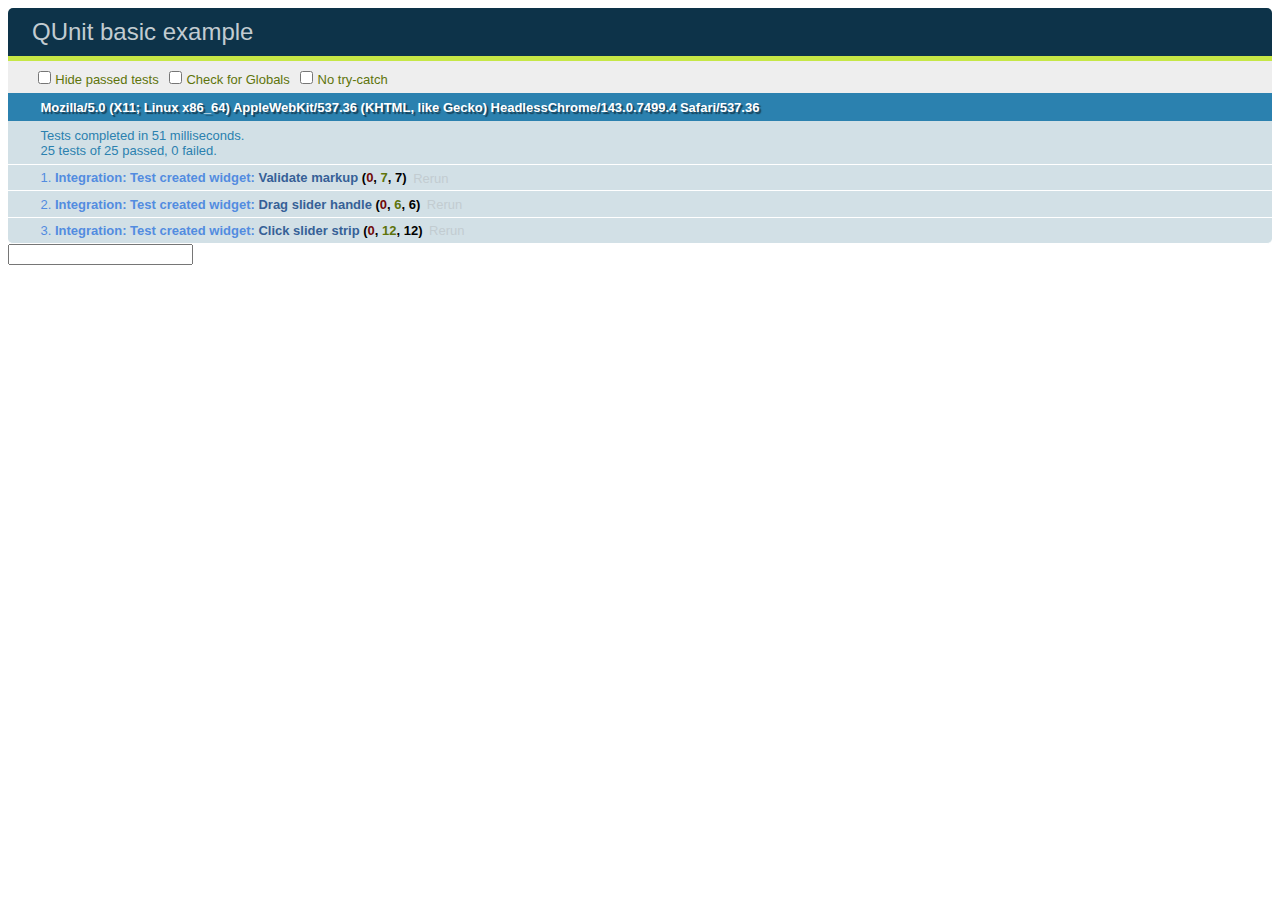
==== test/index.html @ be731c07 "Add some integration tests and slight refactor to allow access to confinePositionToLimit method outs" ====
<!DOCTYPE html>
<html>
    <head>
        <meta charset="utf-8">
        <title>QUnit basic example</title>
        <link rel="stylesheet" href="qunit/qunit.css">
        <link rel="stylesheet" href="../assets/css/slider.css">
    </head>
    <body>
        <div id="qunit"></div>
        <div id="qunit-fixture">
            <form method="post" action="">
                <input class="video-seek" type="text" aria-controls="video1">
            </form>
        </div>
        <script src="qunit/qunit.js"></script>
        <script src="../assets/js/jquery.min.js"></script>
        <script src="../assets/js/jquery.event.drag.js"></script>
        <script src="../assets/js/jquery.slider.js"></script>
        <script>
            (function() {
                // Declare some variables for reuse with test modules
                var $slider,
                    sliderClass = '.video-seek';

                module('Integration: Test created widget', {
                    setup: function() {
                        // Setup default slider for the following tests
                        $slider = $(sliderClass).slider();
                    }
                });
                test('Validate markup', function() {
                    deepEqual($(".slider").length, 1, "Slider wrapper exists.");
                    deepEqual($(".slider-container").length, 1, "Slider container exists.");
                    deepEqual($(sliderClass + " + .slider-container").length, 1, "Slider container is directly after the original text box.")
                    deepEqual($(".slider-handle").length, 1, "Slider handle exists.");
                    deepEqual($(".slider-strip").length, 1, "Slider strip exists.");
                    deepEqual($(".slider-fill").length, 1, "Slider fill exists.");
                    deepEqual($(".slider-strip .slider-fill").length, 1, "Slider fill is within the slider strip.");
                });
                test('Drag slider handle', function() {
                    var evDragStart = $.Event('dragstart'),
                        evDrag = $.Event('drag'),
                        $sliderHandle = $(".slider-handle"),
                        dd = {},
                        dragX = [25, 500, -123, 4, 300, -500];

                    $.each(dragX, function(i, val){
                        dd.offsetX = evDrag.offsetX = val;
                        dd.offsetY = evDrag.offsetY = 5;

                        $sliderHandle.trigger(evDragStart, dd);
                        $sliderHandle.trigger(evDrag, dd);

                        deepEqual(
                            parseInt($sliderHandle.css('left'), 10),
                            $slider.slider('confinePositionToLimit', val, dd.limit),
                            "Slider handle in correct position when dragged " + val
                        );
                    });
                });
                test('Click slider strip', function() {
                    var ev = $.Event('mousedown'),
                        posX = [370, 23, 500, 152, 290, 874];

                    $.each(posX, function(i, val){
                        ev.offsetX = val;
                        ev.offsetY = 5;

                        $(".slider-strip").trigger(ev);

                        deepEqual($(".slider-handle").position().left, val, "Slider handle in correct position when clicked at " + val);
                        deepEqual(parseInt($(".slider-fill").css('width')), val, "Slider fill is correct width when clicked at " + val);
                    });
                });
            })();
        </script>
    </body>
</html>
---- test/qunit/qunit.css ----
/**
 * QUnit v1.9.0pre - A JavaScript Unit Testing Framework
 *
 * http://docs.jquery.com/QUnit
 *
 * Copyright (c) 2012 John Resig, Jörn Zaefferer
 * Dual licensed under the MIT (MIT-LICENSE.txt)
 * or GPL (GPL-LICENSE.txt) licenses.
 * Pulled Live from Git Tue Jul  3 09:20:01 UTC 2012
 * Last Commit: 1ebf587386dbbe259f363baa71eca20165cfed41
 */

/** Font Family and Sizes */

#qunit-tests, #qunit-header, #qunit-banner, #qunit-testrunner-toolbar, #qunit-userAgent, #qunit-testresult {
	font-family: "Helvetica Neue Light", "HelveticaNeue-Light", "Helvetica Neue", Calibri, Helvetica, Arial, sans-serif;
}

#qunit-testrunner-toolbar, #qunit-userAgent, #qunit-testresult, #qunit-tests li { font-size: small; }
#qunit-tests { font-size: smaller; }


/** Resets */

#qunit-tests, #qunit-tests ol, #qunit-header, #qunit-banner, #qunit-userAgent, #qunit-testresult {
	margin: 0;
	padding: 0;
}


/** Header */

#qunit-header {
	padding: 0.5em 0 0.5em 1em;

	color: #8699a4;
	background-color: #0d3349;

	font-size: 1.5em;
	line-height: 1em;
	font-weight: normal;

	border-radius: 5px 5px 0 0;
	-moz-border-radius: 5px 5px 0 0;
	-webkit-border-top-right-radius: 5px;
	-webkit-border-top-left-radius: 5px;
}

#qunit-header a {
	text-decoration: none;
	color: #c2ccd1;
}

#qunit-header a:hover,
#qunit-header a:focus {
	color: #fff;
}

#qunit-testrunner-toolbar label {
	display: inline-block;
	padding: 0 .5em 0 .1em;
}

#qunit-banner {
	height: 5px;
}

#qunit-testrunner-toolbar {
	padding: 0.5em 0 0.5em 2em;
	color: #5E740B;
	background-color: #eee;
}

#qunit-userAgent {
	padding: 0.5em 0 0.5em 2.5em;
	background-color: #2b81af;
	color: #fff;
	text-shadow: rgba(0, 0, 0, 0.5) 2px 2px 1px;
}


/** Tests: Pass/Fail */

#qunit-tests {
	list-style-position: inside;
}

#qunit-tests li {
	padding: 0.4em 0.5em 0.4em 2.5em;
	border-bottom: 1px solid #fff;
	list-style-position: inside;
}

#qunit-tests.hidepass li.pass, #qunit-tests.hidepass li.running  {
	display: none;
}

#qunit-tests li strong {
	cursor: pointer;
}

#qunit-tests li a {
	padding: 0.5em;
	color: #c2ccd1;
	text-decoration: none;
}
#qunit-tests li a:hover,
#qunit-tests li a:focus {
	color: #000;
}

#qunit-tests ol {
	margin-top: 0.5em;
	padding: 0.5em;

	background-color: #fff;

	border-radius: 5px;
	-moz-border-radius: 5px;
	-webkit-border-radius: 5px;
}

#qunit-tests table {
	border-collapse: collapse;
	margin-top: .2em;
}

#qunit-tests th {
	text-align: right;
	vertical-align: top;
	padding: 0 .5em 0 0;
}

#qunit-tests td {
	vertical-align: top;
}

#qunit-tests pre {
	margin: 0;
	white-space: pre-wrap;
	word-wrap: break-word;
}

#qunit-tests del {
	background-color: #e0f2be;
	color: #374e0c;
	text-decoration: none;
}

#qunit-tests ins {
	background-color: #ffcaca;
	color: #500;
	text-decoration: none;
}

/*** Test Counts */

#qunit-tests b.counts                       { color: black; }
#qunit-tests b.passed                       { color: #5E740B; }
#qunit-tests b.failed                       { color: #710909; }

#qunit-tests li li {
	padding: 5px;
	background-color: #fff;
	border-bottom: none;
	list-style-position: inside;
}

/*** Passing Styles */

#qunit-tests li li.pass {
	color: #3c510c;
	background-color: #fff;
	border-left: 10px solid #C6E746;
}

#qunit-tests .pass                          { color: #528CE0; background-color: #D2E0E6; }
#qunit-tests .pass .test-name               { color: #366097; }

#qunit-tests .pass .test-actual,
#qunit-tests .pass .test-expected           { color: #999999; }

#qunit-banner.qunit-pass                    { background-color: #C6E746; }

/*** Failing Styles */

#qunit-tests li li.fail {
	color: #710909;
	background-color: #fff;
	border-left: 10px solid #EE5757;
	white-space: pre;
}

#qunit-tests > li:last-child {
	border-radius: 0 0 5px 5px;
	-moz-border-radius: 0 0 5px 5px;
	-webkit-border-bottom-right-radius: 5px;
	-webkit-border-bottom-left-radius: 5px;
}

#qunit-tests .fail                          { color: #000000; background-color: #EE5757; }
#qunit-tests .fail .test-name,
#qunit-tests .fail .module-name             { color: #000000; }

#qunit-tests .fail .test-actual             { color: #EE5757; }
#qunit-tests .fail .test-expected           { color: green;   }

#qunit-banner.qunit-fail                    { background-color: #EE5757; }


/** Result */

#qunit-testresult {
	padding: 0.5em 0.5em 0.5em 2.5em;

	color: #2b81af;
	background-color: #D2E0E6;

	border-bottom: 1px solid white;
}
#qunit-testresult .module-name {
	font-weight: bold;
}

/** Fixture */

/*#qunit-fixture {
	position: absolute;
	top: -10000px;
	left: -10000px;
	width: 1000px;
	height: 1000px;
}*/
---- assets/css/slider.css ----
.slider-container {
    position: relative;
    padding: 5px;
}
.slider-strip,
.slider-handle {
    border: 1px solid #666;
    padding: 0;
}
.slider-strip {
    height: 10px;
    margin: 2px;

    -webkit-border-radius: 5px;
       -moz-border-radius: 5px;
            border-radius: 5px;

    background: #bbb; /* for non-css3 browsers */
    filter: progid:DXImageTransform.Microsoft.gradient(startColorstr='#aaaaaa', endColorstr='#cccccc');
    background: -webkit-gradient(linear, left top, left bottom, from(#aaa), to(#ccc));
    background: -moz-linear-gradient(top,  #aaa,  #ccc);
}
.slider-container .slider-handle {
    box-sizing: border-box;
    position: absolute;
    background: #ccc;
    color: inherit;
    cursor: move;
    line-height: 1;
    height: 16px;
    width: 16px;
    left: 0;

    -webkit-border-radius: 7px;
       -moz-border-radius: 7px;
            border-radius: 7px;

    background: #ddd; /* for non-css3 browsers */
    filter: progid:DXImageTransform.Microsoft.gradient(startColorstr='#ffffff', endColorstr='#cccccc');
    background: -webkit-gradient(linear, left top, left bottom, from(#fff), to(#ccc));
    background: -moz-linear-gradient(top,  #fff,  #ccc);
}
.slider-container .slider-handle span {
    visibility: hidden;
    position: absolute;
    left: -9999em;
}
.slider-fill {
    background: #1d9bd4;
    filter: progid:DXImageTransform.Microsoft.gradient(startColorstr='#1EA4E1', endColorstr='#1988BA');
    background: -webkit-gradient(linear, left top, left bottom, from(#1EA4E1), to(#1988BA));
    background: -moz-linear-gradient(top,  #1EA4E1,  #1988BA);
}
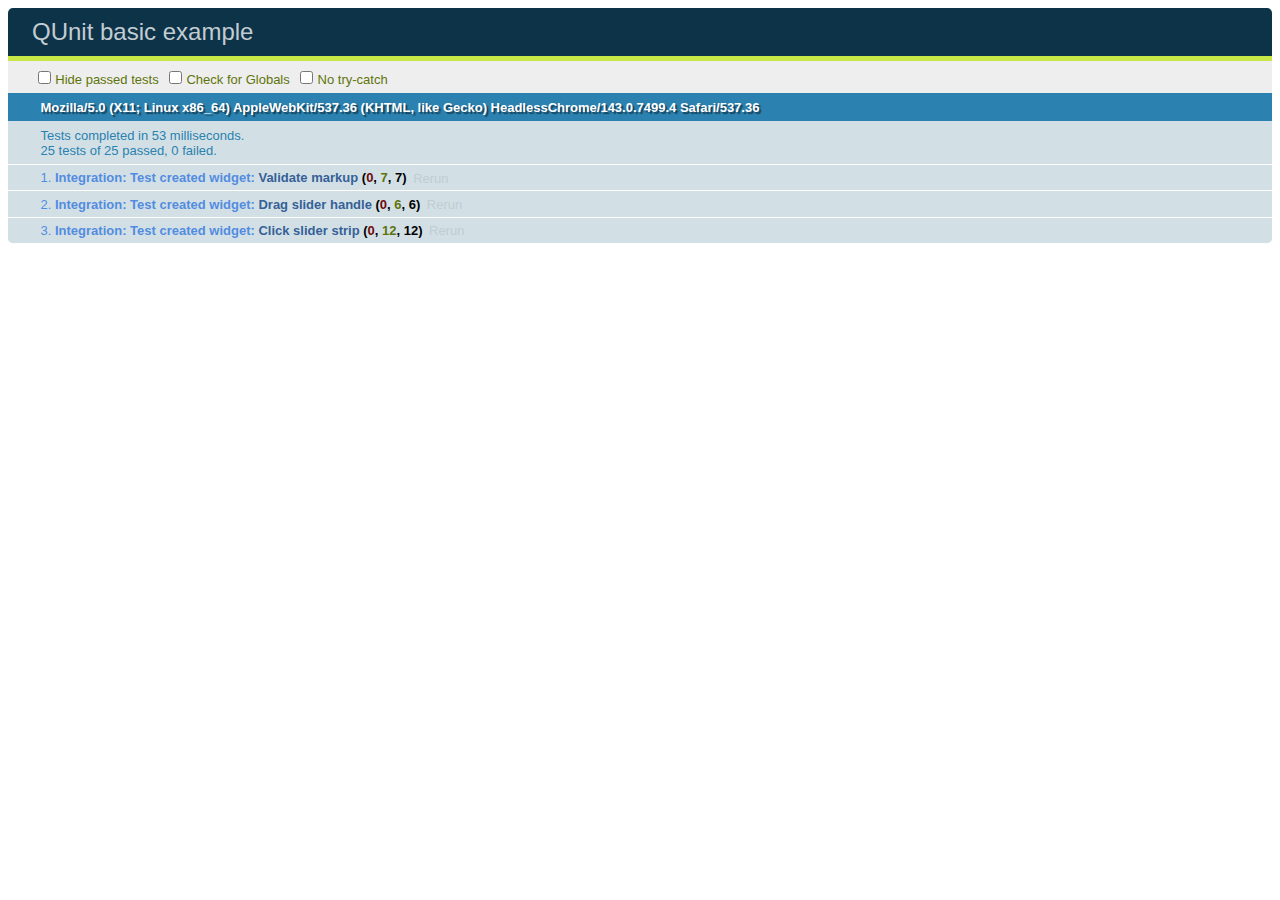
==== commit 21e37fc4: "Make tests more readable." ====
--- a/test/index.html
+++ b/test/index.html
@@ -30,32 +30,47 @@
                     }
                 });
                 test('Validate markup', function() {
-                    deepEqual($(".slider").length, 1, "Slider wrapper exists.");
-                    deepEqual($(".slider-container").length, 1, "Slider container exists.");
-                    deepEqual($(sliderClass + " + .slider-container").length, 1, "Slider container is directly after the original text box.")
-                    deepEqual($(".slider-handle").length, 1, "Slider handle exists.");
-                    deepEqual($(".slider-strip").length, 1, "Slider strip exists.");
-                    deepEqual($(".slider-fill").length, 1, "Slider fill exists.");
-                    deepEqual($(".slider-strip .slider-fill").length, 1, "Slider fill is within the slider strip.");
+                    // Check all the markup is in the right place
+                    deepEqual($(".slider").length, 1,
+                        "Slider wrapper exists.");
+                    deepEqual($(".slider-container").length, 1,
+                        "Slider container exists.");
+                    deepEqual($(sliderClass + " + .slider-container").length, 1,
+                        "Slider container is directly after the original text box.")
+                    deepEqual($(".slider-handle").length, 1,
+                        "Slider handle exists.");
+                    deepEqual($(".slider-strip").length, 1,
+                        "Slider strip exists.");
+                    deepEqual($(".slider-fill").length, 1,
+                        "Slider fill exists.");
+                    deepEqual($(".slider-strip .slider-fill").length, 1,
+                        "Slider fill is within the slider strip.");
                 });
                 test('Drag slider handle', function() {
-                    var evDragStart = $.Event('dragstart'),
+                    var dd, expectedHandleLeft, sliderHandleLeft,
+                        evDragStart = $.Event('dragstart'),
                         evDrag = $.Event('drag'),
                         $sliderHandle = $(".slider-handle"),
-                        dd = {},
-                        dragX = [25, 500, -123, 4, 300, -500];
+                        testValues = [25, 500, -123, 4, 300, -500];
 
-                    $.each(dragX, function(i, val){
-                        dd.offsetX = evDrag.offsetX = val;
-                        dd.offsetY = evDrag.offsetY = 5;
+                    $.each(testValues, function(i, val) {
+                        evDrag.offsetX = val;
+                        evDrag.offsetY = 5;
+                        dd = {
+                            offsetX: evDrag.offsetX,
+                            offsetY: evDrag.offsetY
+                        }
 
                         $sliderHandle.trigger(evDragStart, dd);
                         $sliderHandle.trigger(evDrag, dd);
 
+                        sliderHandleLeft = parseInt($sliderHandle.css('left'), 10);
+                        expectedHandleLeft = $slider.slider('confinePositionToLimit', val, dd.limit);
+
                         deepEqual(
-                            parseInt($sliderHandle.css('left'), 10),
-                            $slider.slider('confinePositionToLimit', val, dd.limit),
-                            "Slider handle in correct position when dragged " + val
+                            sliderHandleLeft,
+                            expectedHandleLeft,
+                            "Slider handle in correct position when dragged " + val + "px"
                         );
                     });
                 });
--- a/test/qunit/qunit.css
+++ b/test/qunit/qunit.css
@@ -224,10 +224,10 @@
 
 /** Fixture */
 
-/*#qunit-fixture {
+#qunit-fixture {
 	position: absolute;
 	top: -10000px;
 	left: -10000px;
 	width: 1000px;
 	height: 1000px;
-}*/
+}
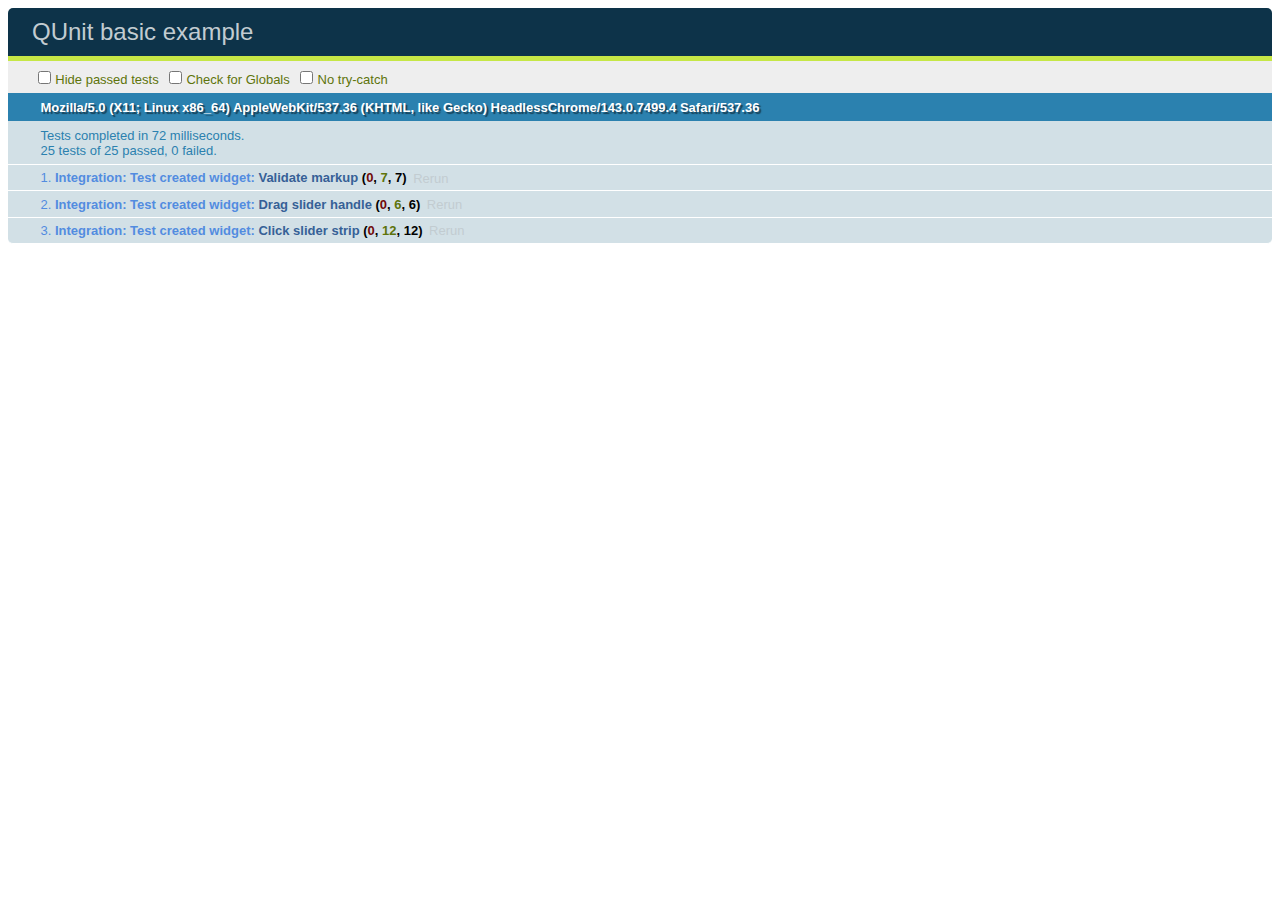
==== commit 3bf7392f: "Make the last test more readable too." ====
--- a/test/index.html
+++ b/test/index.html
@@ -75,17 +75,25 @@
                     });
                 });
                 test('Click slider strip', function() {
-                    var ev = $.Event('mousedown'),
-                        posX = [370, 23, 500, 152, 290, 874];
+                    var sliderHandleLeft, sliderFillWidth,
+                        ev = $.Event('mousedown'),
+                        $sliderHandle = $(".slider-handle"),
+                        $sliderFill = $(".slider-fill"),
+                        testValues = [370, 23, 500, 152, 290, 874];
 
-                    $.each(posX, function(i, val){
+                    $.each(testValues, function(i, val){
                         ev.offsetX = val;
                         ev.offsetY = 5;
 
                         $(".slider-strip").trigger(ev);
 
-                        deepEqual($(".slider-handle").position().left, val, "Slider handle in correct position when clicked at " + val);
-                        deepEqual(parseInt($(".slider-fill").css('width')), val, "Slider fill is correct width when clicked at " + val);
+                        sliderHandleLeft = parseInt($sliderHandle.css('left'), 10);
+                        sliderFillWidth = parseInt($sliderFill.css('width'), 10);
+
+                        deepEqual(sliderHandleLeft, val,
+                            "Slider handle in correct position when clicked at " + val);
+                        deepEqual(sliderFillWidth, val,
+                            "Slider fill is correct width when clicked at " + val);
                     });
                 });
             })();
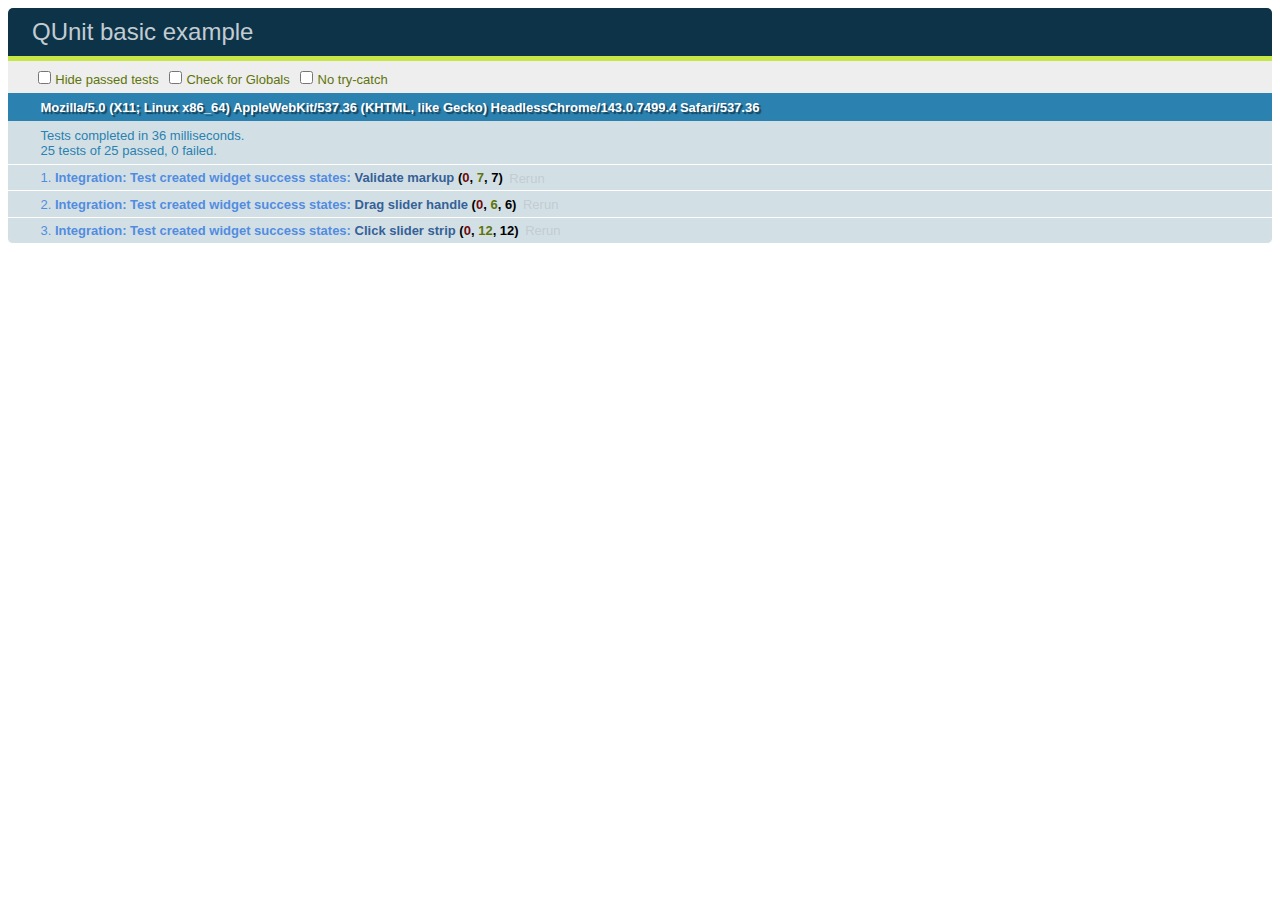
==== commit 69db6a18: "Restructure for better organisation of test suites." ====
--- a/test/index.html
+++ b/test/index.html
@@ -17,86 +17,6 @@
         <script src="../assets/js/jquery.min.js"></script>
         <script src="../assets/js/jquery.event.drag.js"></script>
         <script src="../assets/js/jquery.slider.js"></script>
-        <script>
-            (function() {
-                // Declare some variables for reuse with test modules
-                var $slider,
-                    sliderClass = '.video-seek';
-
-                module('Integration: Test created widget', {
-                    setup: function() {
-                        // Setup default slider for the following tests
-                        $slider = $(sliderClass).slider();
-                    }
-                });
-                test('Validate markup', function() {
-                    // Check all the markup is in the right place
-                    deepEqual($(".slider").length, 1,
-                        "Slider wrapper exists.");
-                    deepEqual($(".slider-container").length, 1,
-                        "Slider container exists.");
-                    deepEqual($(sliderClass + " + .slider-container").length, 1,
-                        "Slider container is directly after the original text box.")
-                    deepEqual($(".slider-handle").length, 1,
-                        "Slider handle exists.");
-                    deepEqual($(".slider-strip").length, 1,
-                        "Slider strip exists.");
-                    deepEqual($(".slider-fill").length, 1,
-                        "Slider fill exists.");
-                    deepEqual($(".slider-strip .slider-fill").length, 1,
-                        "Slider fill is within the slider strip.");
-                });
-                test('Drag slider handle', function() {
-                    var dd, expectedHandleLeft, sliderHandleLeft,
-                        evDragStart = $.Event('dragstart'),
-                        evDrag = $.Event('drag'),
-                        $sliderHandle = $(".slider-handle"),
-                        testValues = [25, 500, -123, 4, 300, -500];
-
-                    $.each(testValues, function(i, val) {
-                        evDrag.offsetX = val;
-                        evDrag.offsetY = 5;
-                        dd = {
-                            offsetX: evDrag.offsetX,
-                            offsetY: evDrag.offsetY
-                        }
-
-                        $sliderHandle.trigger(evDragStart, dd);
-                        $sliderHandle.trigger(evDrag, dd);
-
-                        sliderHandleLeft = parseInt($sliderHandle.css('left'), 10);
-                        expectedHandleLeft = $slider.slider('confinePositionToLimit', val, dd.limit);
-
-                        deepEqual(
-                            sliderHandleLeft,
-                            expectedHandleLeft,
-                            "Slider handle in correct position when dragged " + val + "px"
-                        );
-                    });
-                });
-                test('Click slider strip', function() {
-                    var sliderHandleLeft, sliderFillWidth,
-                        ev = $.Event('mousedown'),
-                        $sliderHandle = $(".slider-handle"),
-                        $sliderFill = $(".slider-fill"),
-                        testValues = [370, 23, 500, 152, 290, 874];
-
-                    $.each(testValues, function(i, val){
-                        ev.offsetX = val;
-                        ev.offsetY = 5;
-
-                        $(".slider-strip").trigger(ev);
-
-                        sliderHandleLeft = parseInt($sliderHandle.css('left'), 10);
-                        sliderFillWidth = parseInt($sliderFill.css('width'), 10);
-
-                        deepEqual(sliderHandleLeft, val,
-                            "Slider handle in correct position when clicked at " + val);
-                        deepEqual(sliderFillWidth, val,
-                            "Slider fill is correct width when clicked at " + val);
-                    });
-                });
-            })();
-        </script>
+        <script src="suites/qunit.integration.success.js"></script>
     </body>
 </html>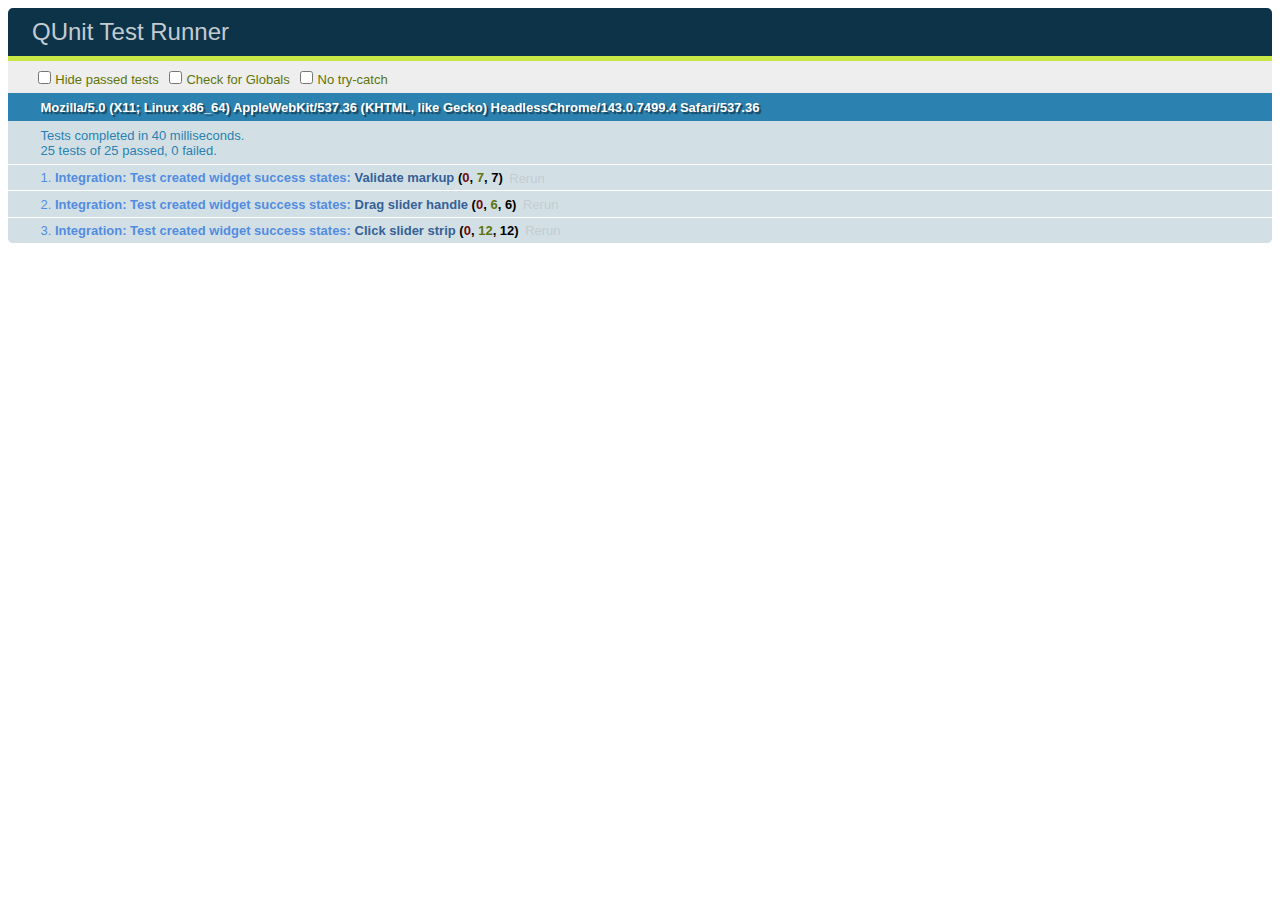
==== commit 8944fe88: "Change page title." ====
--- a/test/index.html
+++ b/test/index.html
@@ -2,7 +2,7 @@
 <html>
     <head>
         <meta charset="utf-8">
-        <title>QUnit basic example</title>
+        <title>QUnit Test Runner</title>
         <link rel="stylesheet" href="qunit/qunit.css">
         <link rel="stylesheet" href="../assets/css/slider.css">
     </head>
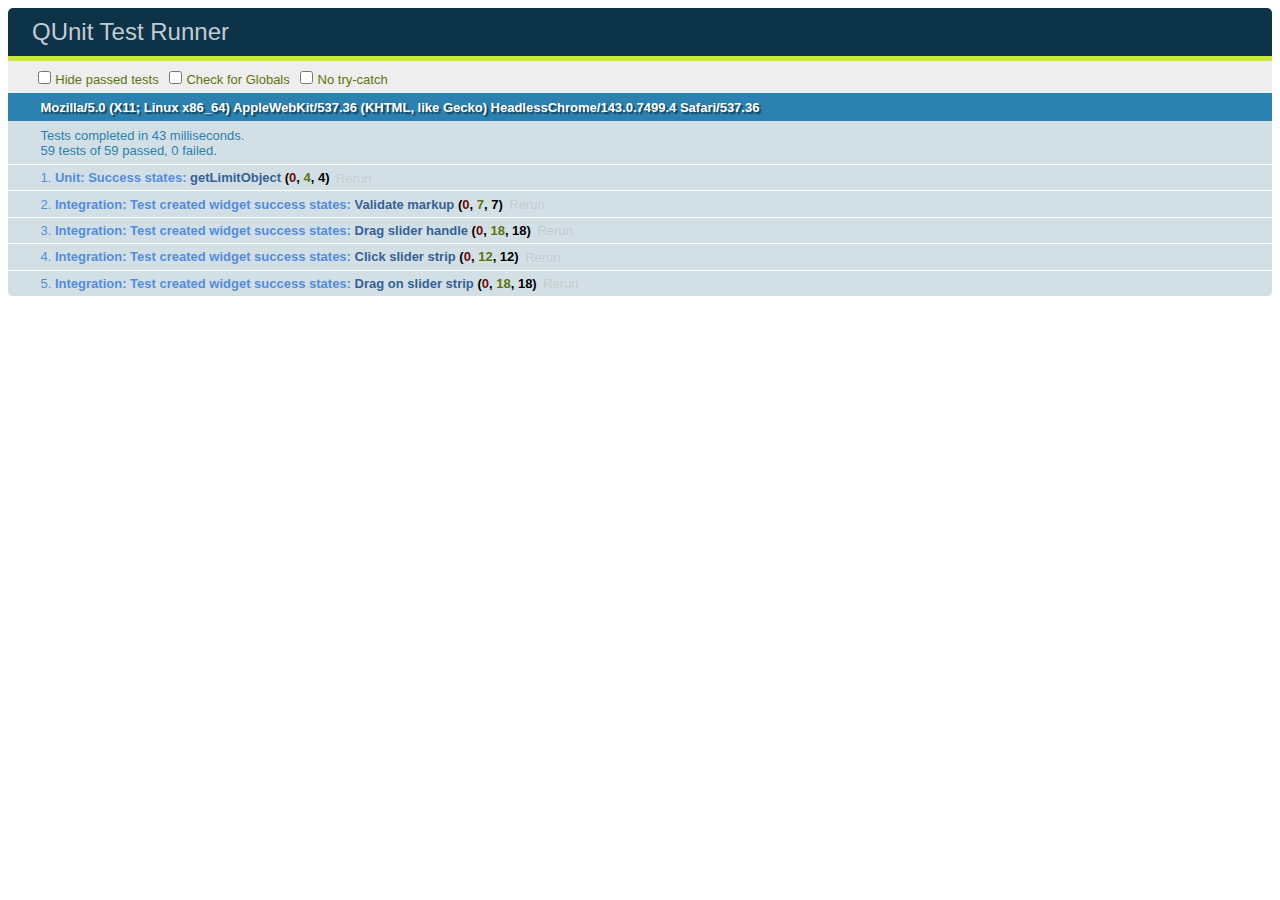
==== commit 36175ffe: "Rearrange test structure, include unit test for getLimitObject, prepare empty functions for refactor" ====
--- a/test/index.html
+++ b/test/index.html
@@ -7,16 +7,17 @@
         <link rel="stylesheet" href="../assets/css/slider.css">
     </head>
     <body>
-        <div id="qunit"></div>
         <div id="qunit-fixture">
             <form method="post" action="">
                 <input class="video-seek" type="text" aria-controls="video1">
             </form>
         </div>
+        <div id="qunit"></div>
         <script src="qunit/qunit.js"></script>
         <script src="../assets/js/jquery.min.js"></script>
         <script src="../assets/js/jquery.event.drag.js"></script>
         <script src="../assets/js/jquery.slider.js"></script>
-        <script src="suites/qunit.integration.success.js"></script>
+        <script src="suites/qunit.unit-tests.js"></script>
+        <script src="suites/qunit.integration-tests.js"></script>
     </body>
 </html>--- a/assets/css/slider.css
+++ b/assets/css/slider.css
@@ -21,7 +21,10 @@
     background: -moz-linear-gradient(top,  #aaa,  #ccc);
 }
 .slider-container .slider-handle {
-    box-sizing: border-box;
+    -webkit-box-sizing: border-box;
+       -moz-box-sizing: border-box;
+            box-sizing: border-box;
+
     position: absolute;
     background: #ccc;
     color: inherit;
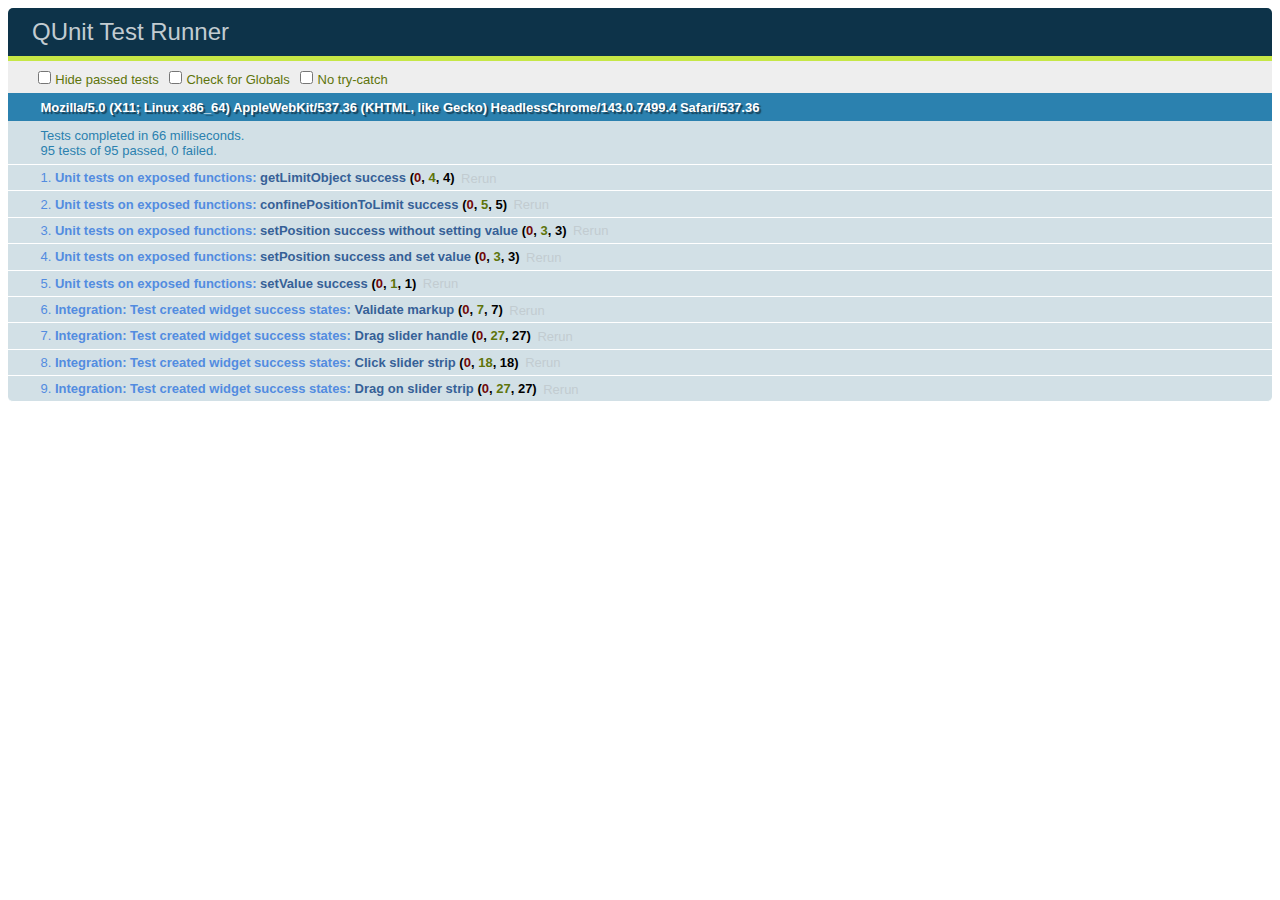
==== commit c0c0a78f: "Rename integration test suit to functional test suite." ====
--- a/test/index.html
+++ b/test/index.html
@@ -18,6 +18,6 @@
         <script src="../assets/js/jquery.event.drag.js"></script>
         <script src="../assets/js/jquery.slider.js"></script>
         <script src="suites/qunit.unit-tests.js"></script>
-        <script src="suites/qunit.integration-tests.js"></script>
+        <script src="suites/qunit.functional-tests.js"></script>
     </body>
 </html>--- a/assets/css/slider.css
+++ b/assets/css/slider.css
@@ -8,12 +8,12 @@
     padding: 0;
 }
 .slider-strip {
-    height: 10px;
-    margin: 2px;
+    height: 8px;
+    margin: 3px;
 
-    -webkit-border-radius: 5px;
-       -moz-border-radius: 5px;
-            border-radius: 5px;
+    -webkit-border-radius: 4px;
+       -moz-border-radius: 4px;
+            border-radius: 4px;
 
     background: #bbb; /* for non-css3 browsers */
     filter: progid:DXImageTransform.Microsoft.gradient(startColorstr='#aaaaaa', endColorstr='#cccccc');
